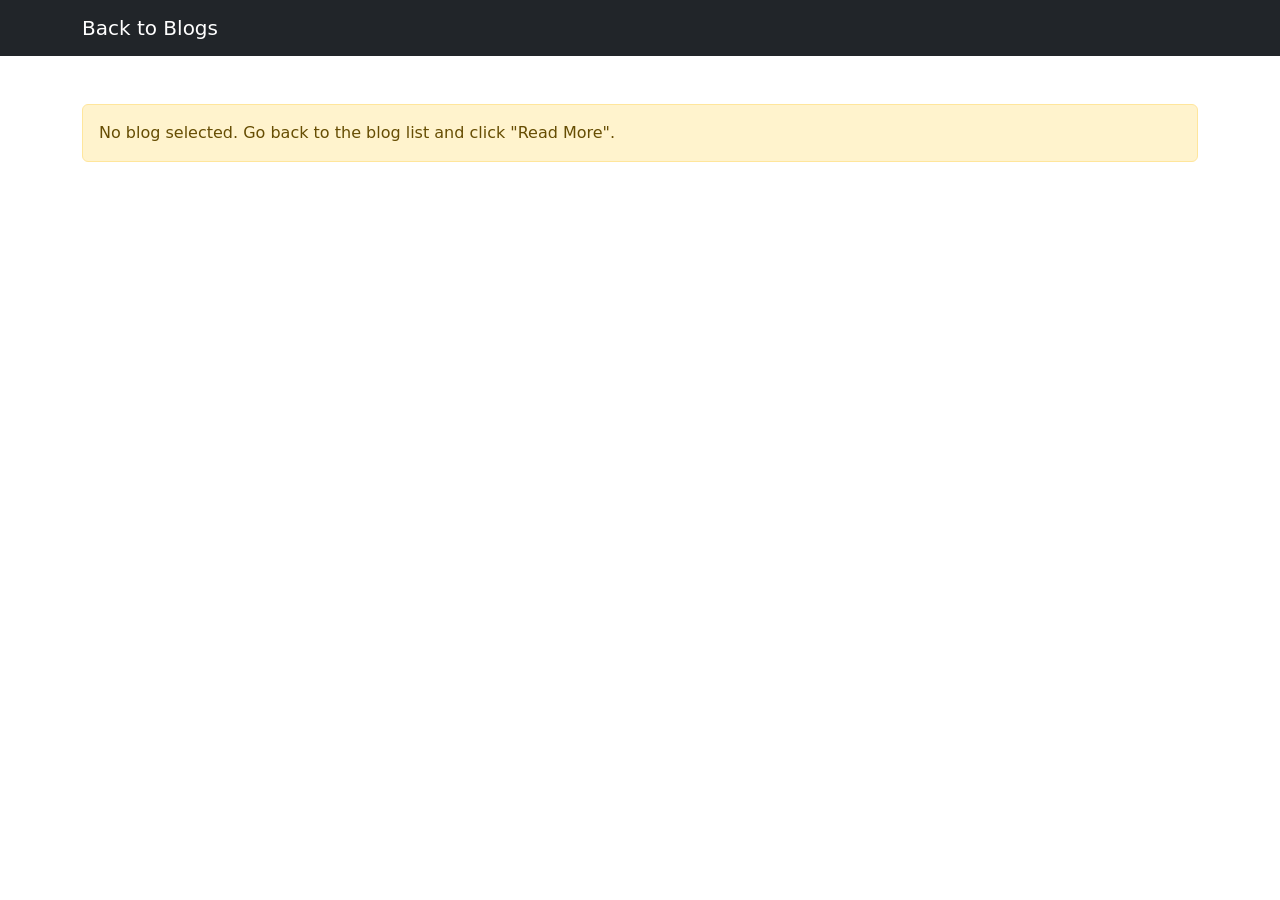
==== blog_detail.html @ 33b2bcbb "Add files via upload" ====
<!DOCTYPE html>
<html lang="en">
<head>
  <meta charset="UTF-8">
  <title>Blog Detail</title>

  <link href="https://cdn.jsdelivr.net/npm/bootstrap@5.3.2/dist/css/bootstrap.min.css" rel="stylesheet">
  <link rel="stylesheet" href="styles.css">
</head>
<body>

<nav class="navbar navbar-dark bg-dark">
  <div class="container">
    <a class="navbar-brand" href="blog_list.html">Back to Blogs</a>
  </div>
</nav>

<section class="py-5">
  <div class="container">
    <div class="row">
      <div class="col" id="blogDetail">
        <!-- Blog detail injected by JS -->
      </div>
    </div>
  </div>
</section>

<script src="script.js"></script>
</body>
</html>
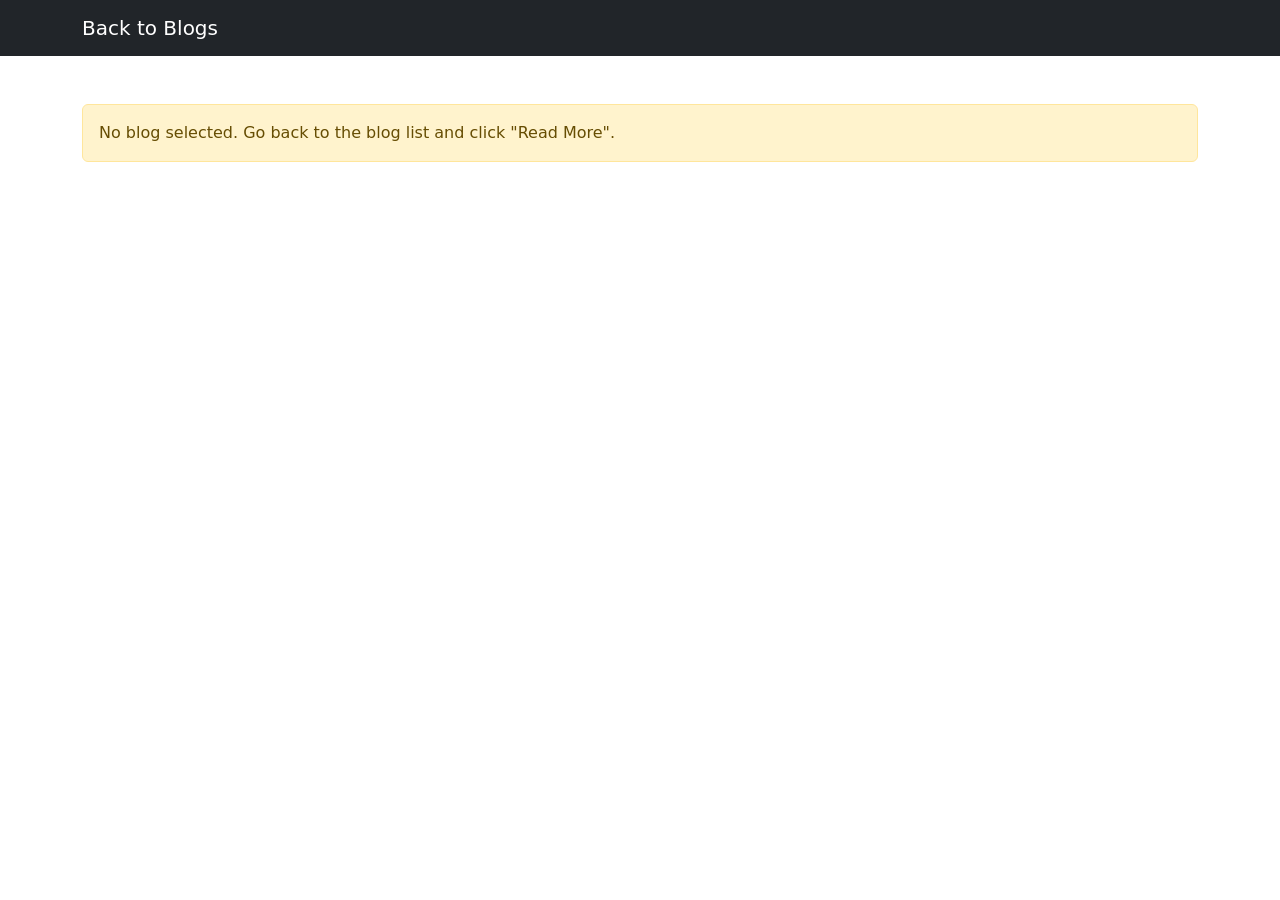
==== commit fa920111: "Fix static asset paths and document coursework" ====
--- a/blog_detail.html
+++ b/blog_detail.html
@@ -5,7 +5,7 @@
   <title>Blog Detail</title>
 
   <link href="https://cdn.jsdelivr.net/npm/bootstrap@5.3.2/dist/css/bootstrap.min.css" rel="stylesheet">
-  <link rel="stylesheet" href="styles.css">
+  <link rel="stylesheet" href="style.css">
 </head>
 <body>
 
--- a/style.css
+++ b/style.css
@@ -0,0 +1,11 @@
+.blog-image {
+  height: 300px;
+  width: 100%;
+  object-fit: cover;
+  margin-bottom: 20px;
+}
+
+.blog-card-img {
+  height: 220px;
+  object-fit: cover;
+}
